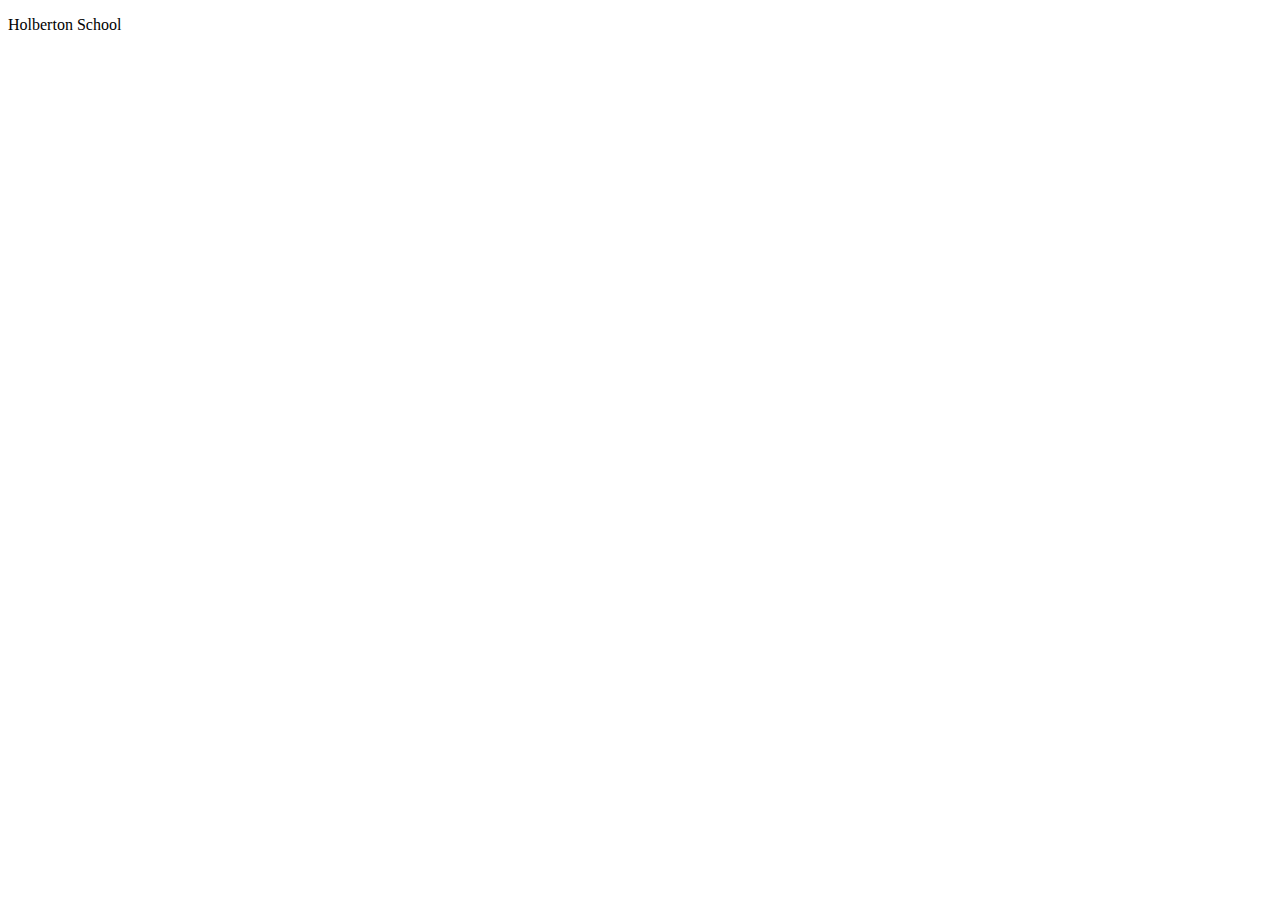
==== web_static/2-index.html @ 1e644861 "Add task 3" ====
<!DOCTYPE html>
<html lang="en">
  <head>
    <meta charset="utf-8">
    <title>AirBnB Clone</title>
  </head>
  <body>
    <header>
    </header>
    <footer>
      <p>
        Holberton School
      </p>
    </footer>
  </body>
</html>
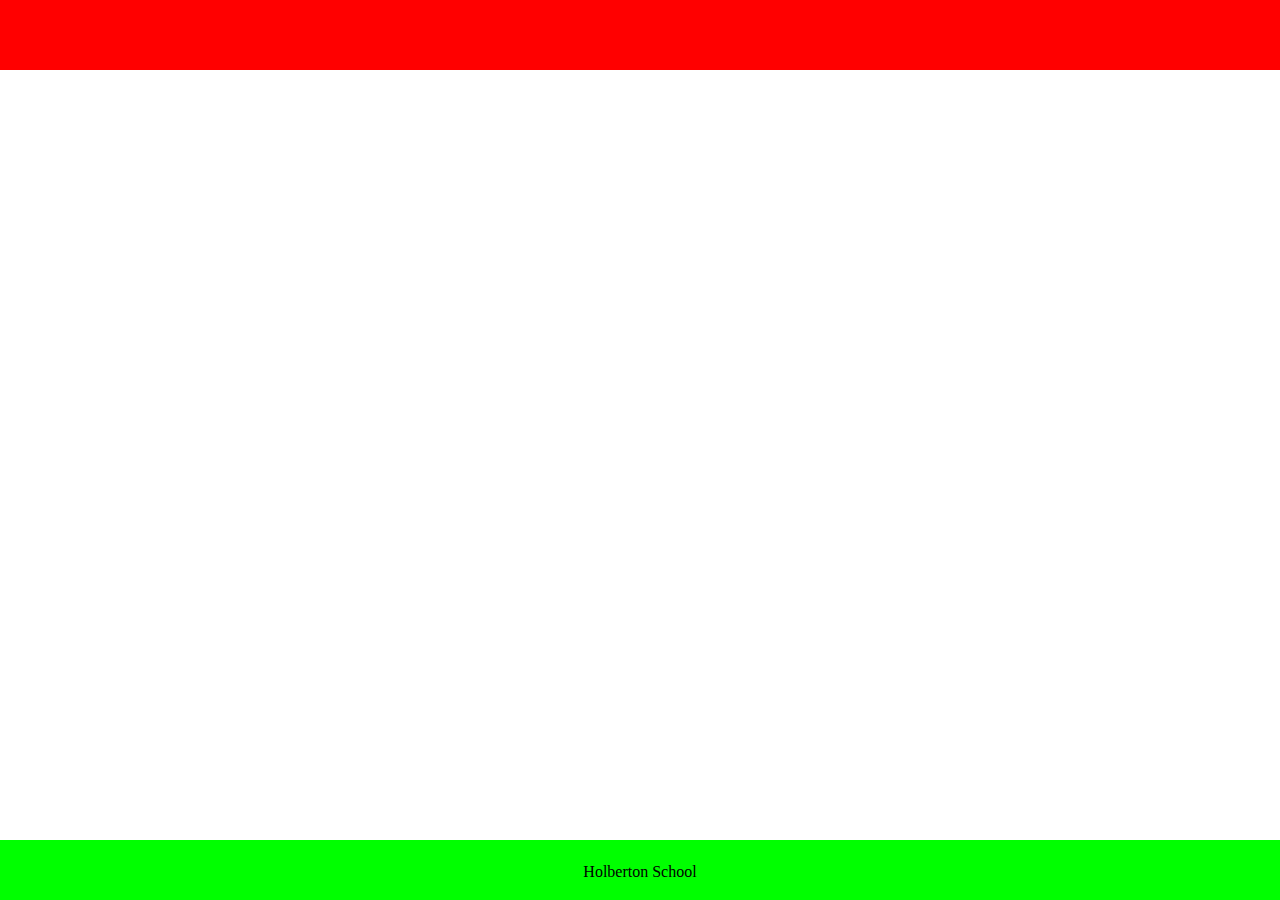
==== commit abf34d90: "Update index files" ====
--- a/web_static/2-index.html
+++ b/web_static/2-index.html
@@ -1,6 +1,9 @@
 <!DOCTYPE html>
 <html lang="en">
   <head>
+      <link rel="stylesheet" href="styles/2-common.css">
+      <link rel="stylesheet" href="styles/2-header.css">
+      <link rel="stylesheet" href="styles/2-footer.css">
     <meta charset="utf-8">
     <title>AirBnB Clone</title>
   </head>
--- a/web_static/styles/2-common.css
+++ b/web_static/styles/2-common.css
@@ -0,0 +1,4 @@
+body {
+    margin:0;
+    padding:0;
+}--- a/web_static/styles/2-header.css
+++ b/web_static/styles/2-header.css
@@ -0,0 +1,5 @@
+header {
+    width: 100%;
+    background-color: #FF0000;
+    height: 70px;
+}--- a/web_static/styles/2-footer.css
+++ b/web_static/styles/2-footer.css
@@ -0,0 +1,11 @@
+footer {
+    position: fixed;
+    bottom: 0;
+    width: 100%;
+    background-color: #00FF00;
+    height: 60px;
+}
+footer p {
+    text-align: center;
+    margin: 23px;
+}